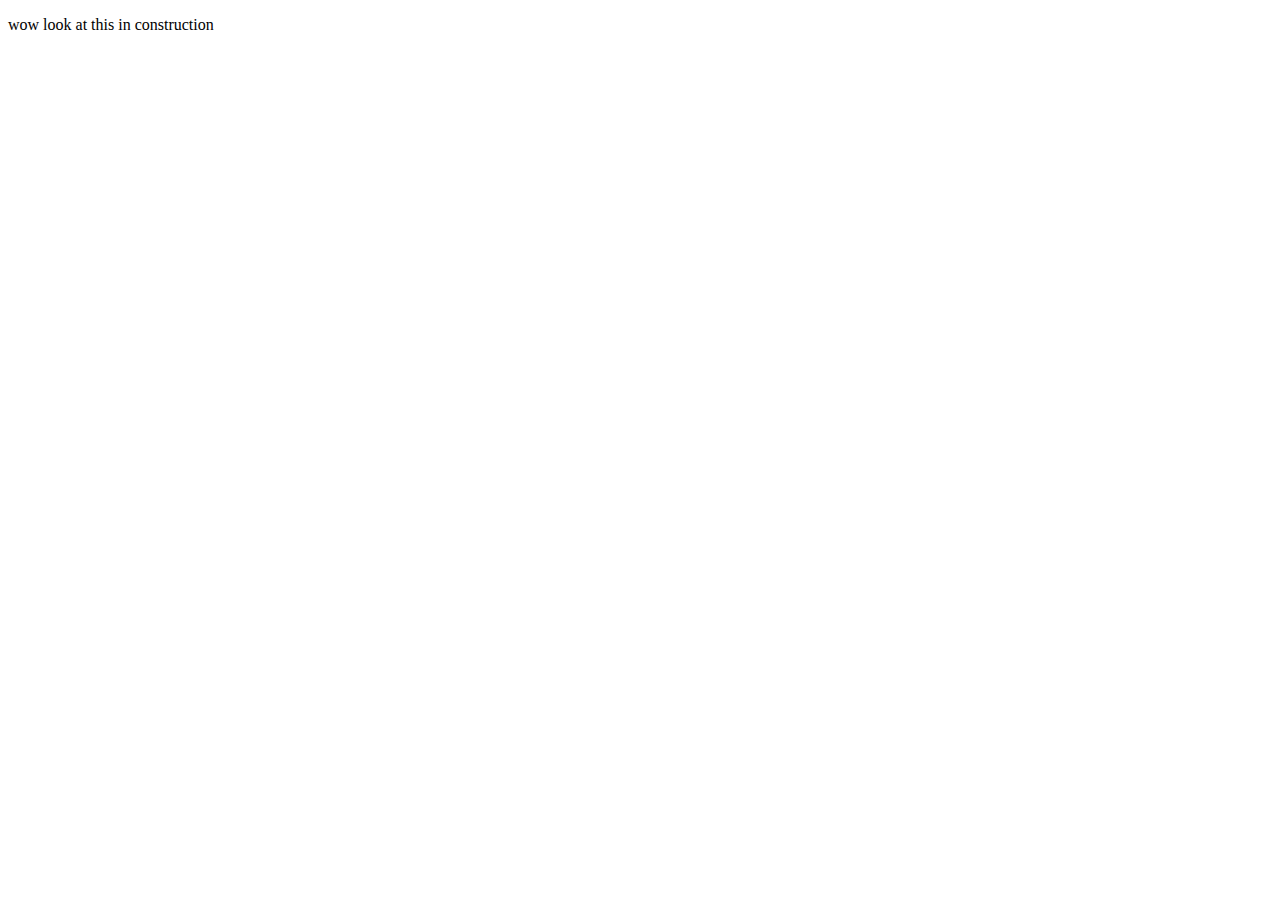
==== images/bright.html @ be44ef5f "Rename bright.html to images/bright.html" ====
<!doctype html>
<html>
  <head>
    <title>inspiration. - Other Side</title>
    <link rel="stylesheet" type="text/css" href="css/bootstrap.min.css"> 
    <link rel="stylesheet" type="text/css" href="css/bootstrap-theme.min.css"> 
		<link rel="stylesheet" type="text/css" href="css/style.css"> 
	</head>
	<body>
	  <p>wow look at this in construction</p>
	  
	  <script type="text/javascript" src="js/jquery-1.12.3.min.js"></script>
		<script type="text/javascript" src="js/bootstrap.min.js"></script>
		<script type="text/javascript" src="js/script.js"></script>
	</body>
</html>
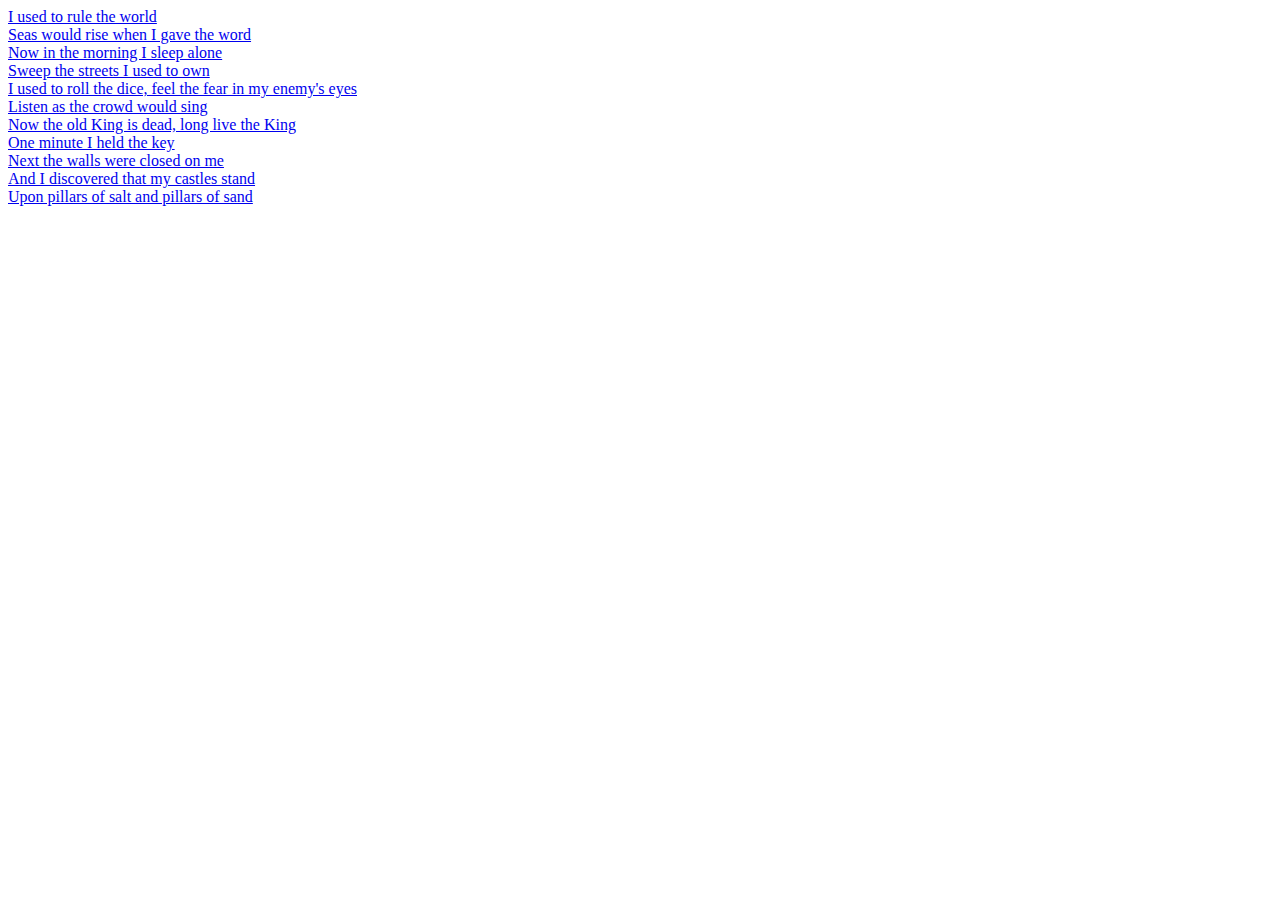
==== commit 4d57fc00: "Update bright.html" ====
--- a/images/bright.html
+++ b/images/bright.html
@@ -1,15 +1,27 @@
 <!doctype html>
 <html>
-  <head>
-    <title>inspiration. - Other Side</title>
-    <link rel="stylesheet" type="text/css" href="css/bootstrap.min.css"> 
-    <link rel="stylesheet" type="text/css" href="css/bootstrap-theme.min.css"> 
+	<head>
+    		<title>inspiration. - Other Side</title>
+    		<link rel="stylesheet" type="text/css" href="css/bootstrap.min.css"> 
+    		<link rel="stylesheet" type="text/css" href="css/bootstrap-theme.min.css"> 
 		<link rel="stylesheet" type="text/css" href="css/style.css"> 
 	</head>
 	<body>
-	  <p>wow look at this in construction</p>
-	  
-	  <script type="text/javascript" src="js/jquery-1.12.3.min.js"></script>
+		<a href="https://www.youtube.com/watch?v=dQw4w9WgXcQ">
+			I used to rule the world<br>
+			Seas would rise when I gave the word<br>
+			Now in the morning I sleep alone<br>
+			Sweep the streets I used to own<br>
+			I used to roll the dice, feel the fear in my enemy's eyes<br>
+			Listen as the crowd would sing<br>
+			Now the old King is dead, long live the King<br>
+			One minute I held the key<br>
+			Next the walls were closed on me<br>
+			And I discovered that my castles stand<br>
+			Upon pillars of salt and pillars of sand
+		</a>
+		
+	  	<script type="text/javascript" src="js/jquery-1.12.3.min.js"></script>
 		<script type="text/javascript" src="js/bootstrap.min.js"></script>
 		<script type="text/javascript" src="js/script.js"></script>
 	</body>
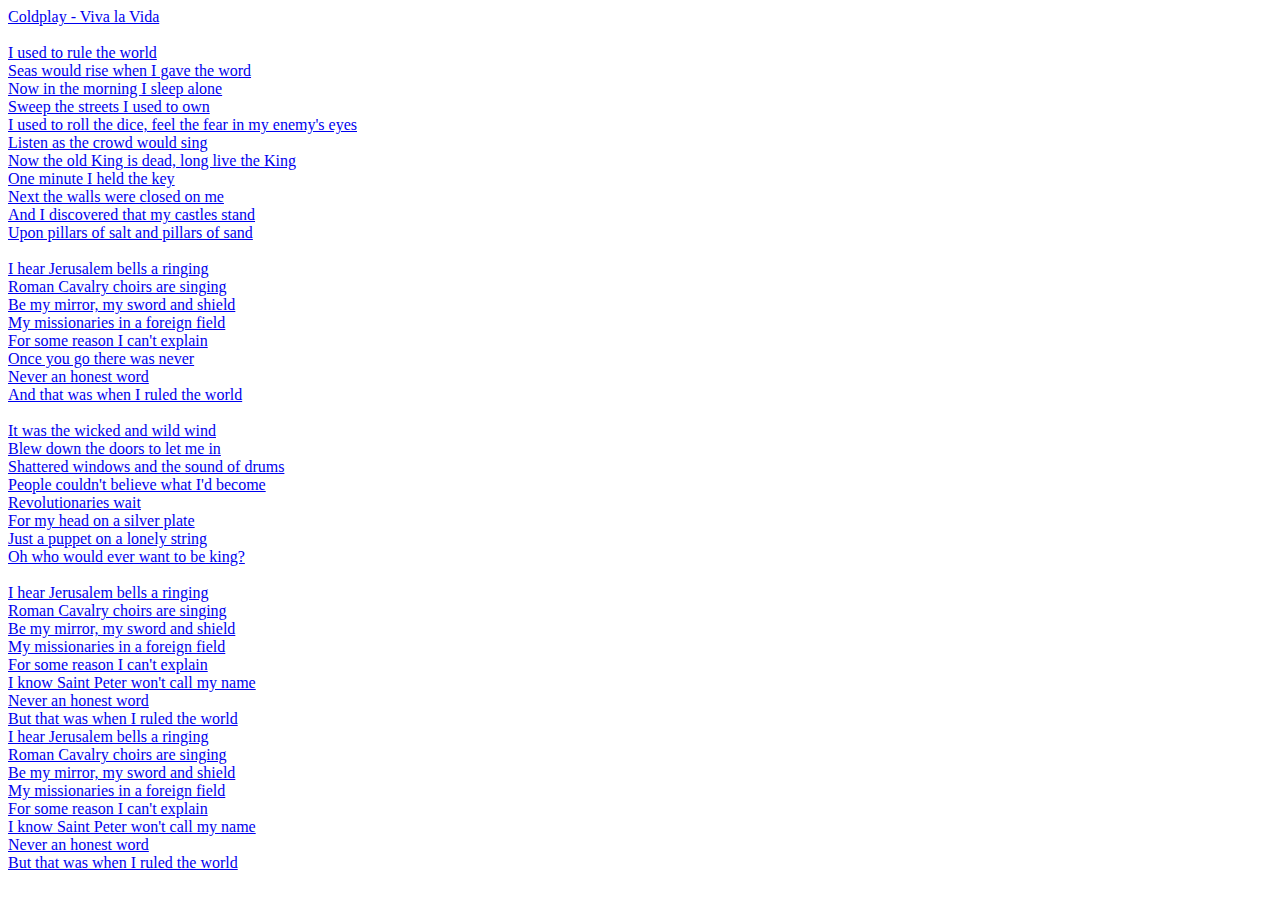
==== commit 0e614544: "Update bright.html" ====
--- a/images/bright.html
+++ b/images/bright.html
@@ -8,6 +8,8 @@
 	</head>
 	<body>
 		<a href="https://www.youtube.com/watch?v=dQw4w9WgXcQ">
+			Coldplay - Viva la Vida<br><br>
+			
 			I used to rule the world<br>
 			Seas would rise when I gave the word<br>
 			Now in the morning I sleep alone<br>
@@ -18,7 +20,42 @@
 			One minute I held the key<br>
 			Next the walls were closed on me<br>
 			And I discovered that my castles stand<br>
-			Upon pillars of salt and pillars of sand
+			Upon pillars of salt and pillars of sand<br><br>
+			
+			I hear Jerusalem bells a ringing<br>
+			Roman Cavalry choirs are singing<br>
+			Be my mirror, my sword and shield<br>
+			My missionaries in a foreign field<br>
+			For some reason I can't explain<br>
+			Once you go there was never<br>
+			Never an honest word<br>
+			And that was when I ruled the world<br><br>
+			
+			It was the wicked and wild wind<br>
+			Blew down the doors to let me in<br>
+			Shattered windows and the sound of drums<br>
+			People couldn't believe what I'd become<br>
+			Revolutionaries wait<br>
+			For my head on a silver plate<br>
+			Just a puppet on a lonely string<br>
+			Oh who would ever want to be king?<br><br>
+			
+			I hear Jerusalem bells a ringing<br>
+			Roman Cavalry choirs are singing<br>
+			Be my mirror, my sword and shield<br>
+			My missionaries in a foreign field<br>
+			For some reason I can't explain<br>
+			I know Saint Peter won't call my name<br>
+			Never an honest word<br>
+			But that was when I ruled the world<br>
+			I hear Jerusalem bells a ringing<br>
+			Roman Cavalry choirs are singing<br>
+			Be my mirror, my sword and shield<br>
+			My missionaries in a foreign field<br>
+			For some reason I can't explain<br>
+			I know Saint Peter won't call my name<br>
+			Never an honest word<br>
+			But that was when I ruled the world<br>
 		</a>
 		
 	  	<script type="text/javascript" src="js/jquery-1.12.3.min.js"></script>
